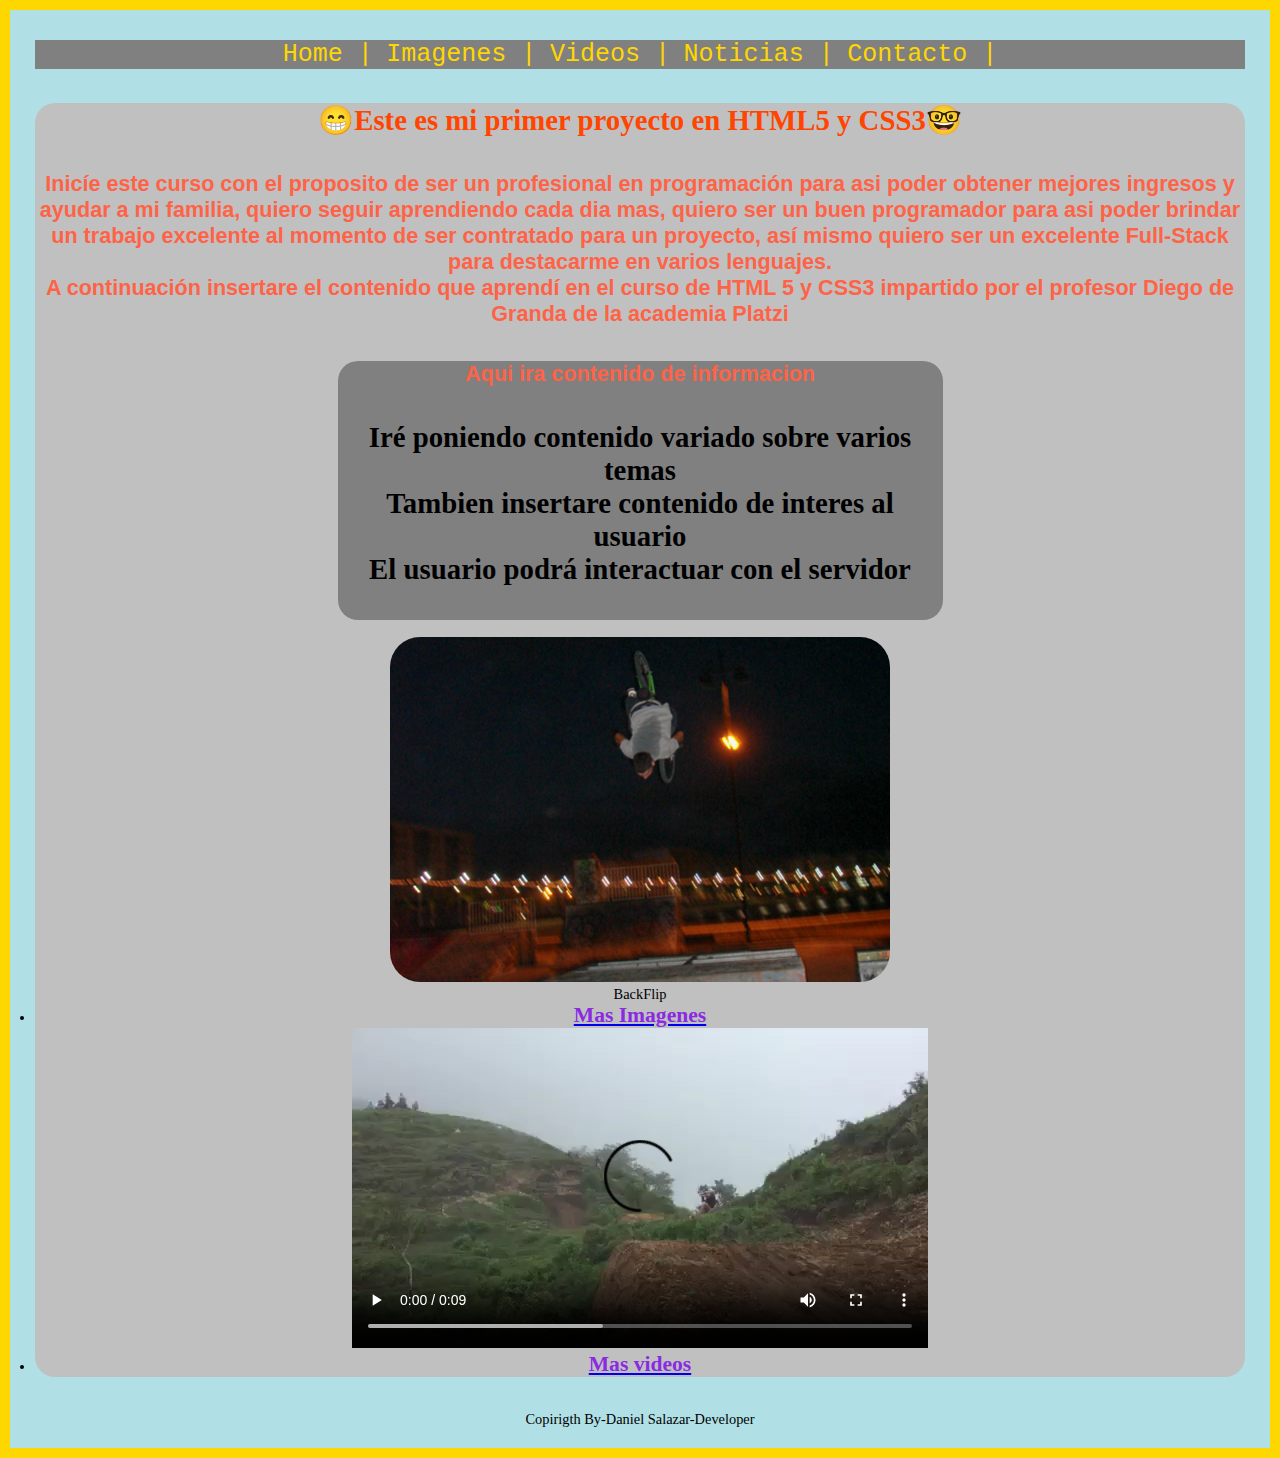
==== mi primer proyecto/index.html @ 4a90976c "agregue mis dos primeros proyectos" ====
<!DOCTYPE html>
<html lang="en">
<head>
    <meta charset="UTF-8">
    <meta http-equiv="X-UA-Compatible" content="IE=edge">
    <meta name="viewport" content="width=device-width, initial-scale=1.0">
    <title>Index</title>
    <link rel="stylesheet" href="./index.css">
</head>
<body>
    <header>
        <center><nav>
            <ul class="main-nav">
                <li class="main-nav__item"><a href="./index.html">Home</a></li>
                <li class="main-nav__item"><a href="./imagenes.html">Imagenes</a></li>
                <li class="main-nav__item"><a href="./videos.html">Videos</a></li>
                <li class="main-nav__item"><a href="./noticias.html">Noticias</a></li>
                <li class="main-nav__item"><a href="./contacto.html">Contacto</a></li>
            </ul></center>
        </nav>
    </header><br><br>
    <main>
        <center><h1>😁Este es mi primer proyecto en HTML5 y CSS3🤓</h1></center><br><br>
        <center><P><h3>Inicíe este curso con el proposito de ser un profesional en programación para asi poder obtener mejores ingresos
             y ayudar a mi familia, quiero seguir aprendiendo cada dia mas, quiero ser un buen programador para asi poder brindar un
              trabajo excelente al momento de ser contratado para un proyecto, así mismo quiero ser un excelente Full-Stack para destacarme en varios lenguajes.<br>A continuación insertare
               el contenido que aprendí en el curso de HTML 5 y CSS3 impartido por el profesor Diego de Granda de la academia Platzi</P></h3></center>
            <center><br><br>
        <section>
            <article>
            <ul><h3>Aqui ira contenido de informacion</h3></ul><br><br>
                <ol>
                    <h4>Iré poniendo contenido variado sobre varios temas</h4>
                    <h4>Tambien insertare contenido de interes al usuario</h4>
                    <h4>El usuario podrá interactuar con el servidor</h4><br><br>
                </ol> 
        </article> 
        </section><br>
        <figure>
        <img src="./imagenes/flip.jpg" alt="es un flip">
        <figcaption>BackFlip</figcaption>
        <li><a href="./imagenes.html"><h2>Mas Imagenes</h2></a></li>
        </figure>
        <video src="./videos/suicide.mp4" controls preload="auto"></video>
        <li><a href="./videos.html"> <h2>Mas videos</h2></a></li>
        </center>
    </main>
</body><br><br>
<center><footer>Copirigth By-Daniel Salazar-Developer</footer></center>
</html>
---- mi primer proyecto/index.css ----
* {
    box-sizing: border-box;
    padding: 0; 
    margin: 0;
}
html {
    font-size: 90%;
}
body {
    width: 100%;
    height: 100%;
    border: 10px solid gold;
    padding: 20px 25px;
}
body {
    background-color: powderblue;
}
main {
    min-width: 100vh;
    min-height: 100vh;
    border-radius: 20px;
    background-color: silver
}
section {
    width: 50%;
    min-height: 300%;
    margin: 0 auto;
    border-radius: 20px;
    background-color: grey
}
img {
    border-radius: 30px;
}
h1 {
    color: orangered;
    }
h2 {
    color: blueviolet
}
button {
    color: blueviolet;
}

h3 {
    color: tomato;
    font-size: 1.5rem;
    font-family: Verdana, Geneva, Tahoma, sans-serif;
}
h4 {
    font-size: 2rem;
}
.main-nav {
   margin-top: 10px; 
   list-style:  none;
   padding-left: 0;
   background-color: grey
}
.main-nav__item {
    display: inline-block;
}
.main-nav__item a {
    font-family: monospace;
    color: gold;
    padding: 5px;
    text-decoration: none;
    font-size: 25px;
}
.main-nav__item a:hover{
color: blue;
}
.main-nav__item a:active {
    color: white;
}
.main-nav__item a::after {
    content: " | ";
}
.btn-wsp {
    position: fixed;
    width: 55px;
    height: 55px;
    line-height: 55px;
    bottom: 30px;
    right: 30px;
    background: #0df053;
    color: #fff;
    border-radius: 50px;
    text-align: center;
    font-size: 30px;
    box-shadow: 0px 1px 10px rgba(0,0,0,0.3);
    z-index: 100;
}
.btn-wsp:hover{
    text-decoration: none;
    color: #0df053;
    background: white;
}
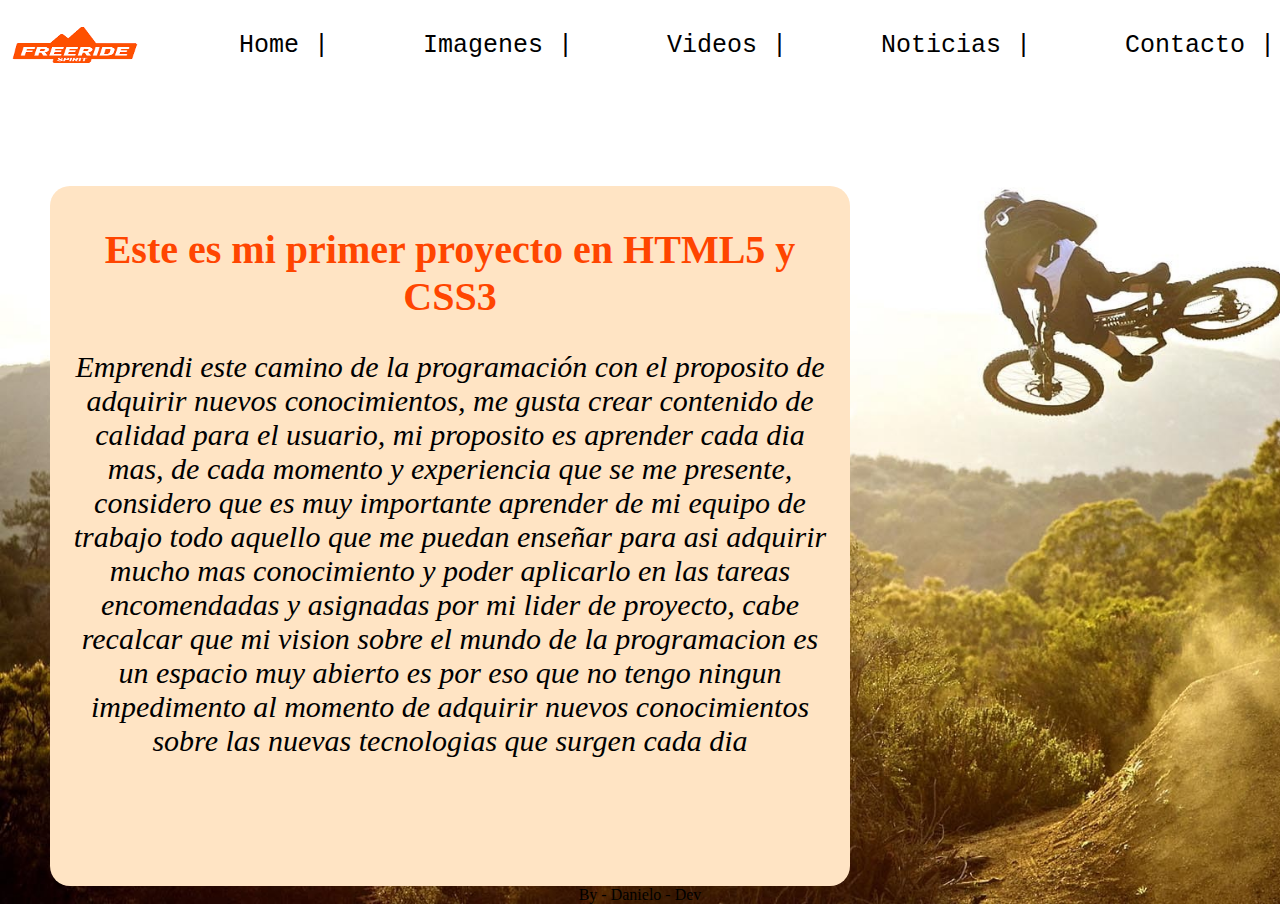
==== commit 572d26df: "modifique el index" ====
--- a/mi primer proyecto/index.html
+++ b/mi primer proyecto/index.html
@@ -9,42 +9,28 @@
 </head>
 <body>
     <header>
-        <center><nav>
+        <nav>
             <ul class="main-nav">
+                <img src="./imagenes/logofreeride.png" alt="">
                 <li class="main-nav__item"><a href="./index.html">Home</a></li>
                 <li class="main-nav__item"><a href="./imagenes.html">Imagenes</a></li>
                 <li class="main-nav__item"><a href="./videos.html">Videos</a></li>
                 <li class="main-nav__item"><a href="./noticias.html">Noticias</a></li>
                 <li class="main-nav__item"><a href="./contacto.html">Contacto</a></li>
-            </ul></center>
+            </ul>
         </nav>
     </header><br><br>
-    <main>
-        <center><h1>😁Este es mi primer proyecto en HTML5 y CSS3🤓</h1></center><br><br>
-        <center><P><h3>Inicíe este curso con el proposito de ser un profesional en programación para asi poder obtener mejores ingresos
-             y ayudar a mi familia, quiero seguir aprendiendo cada dia mas, quiero ser un buen programador para asi poder brindar un
-              trabajo excelente al momento de ser contratado para un proyecto, así mismo quiero ser un excelente Full-Stack para destacarme en varios lenguajes.<br>A continuación insertare
-               el contenido que aprendí en el curso de HTML 5 y CSS3 impartido por el profesor Diego de Granda de la academia Platzi</P></h3></center>
-            <center><br><br>
-        <section>
-            <article>
-            <ul><h3>Aqui ira contenido de informacion</h3></ul><br><br>
-                <ol>
-                    <h4>Iré poniendo contenido variado sobre varios temas</h4>
-                    <h4>Tambien insertare contenido de interes al usuario</h4>
-                    <h4>El usuario podrá interactuar con el servidor</h4><br><br>
-                </ol> 
-        </article> 
-        </section><br>
-        <figure>
-        <img src="./imagenes/flip.jpg" alt="es un flip">
-        <figcaption>BackFlip</figcaption>
-        <li><a href="./imagenes.html"><h2>Mas Imagenes</h2></a></li>
-        </figure>
-        <video src="./videos/suicide.mp4" controls preload="auto"></video>
-        <li><a href="./videos.html"> <h2>Mas videos</h2></a></li>
-        </center>
+    <main class="main-container">
+        <section class="section">
+        <h1>Este es mi primer proyecto en HTML5 y CSS3</h1>
+        <P>Emprendi este camino de la programación con el proposito de adquirir nuevos conocimientos, me gusta crear contenido de calidad para el usuario,
+            mi proposito es aprender cada dia mas, de cada momento y experiencia que se me presente, considero que es muy importante
+            aprender de mi equipo de trabajo todo aquello que me puedan enseñar para asi adquirir mucho mas conocimiento y poder aplicarlo
+            en las tareas encomendadas y asignadas por mi lider de proyecto, cabe recalcar que mi vision sobre el mundo de la programacion 
+            es un espacio muy abierto es por eso que no tengo ningun impedimento al momento de adquirir nuevos conocimientos sobre las nuevas 
+            tecnologias que surgen cada dia</P>
+        </section>
     </main>
-</body><br><br>
-<center><footer>Copirigth By-Daniel Salazar-Developer</footer></center>
+</body>
+    <footer>By - Danielo - Dev</footer>
 </html>--- a/mi primer proyecto/index.css
+++ b/mi primer proyecto/index.css
@@ -3,94 +3,86 @@
     padding: 0; 
     margin: 0;
 }
-html {
-    font-size: 90%;
-}
+
 body {
-    width: 100%;
-    height: 100%;
-    border: 10px solid gold;
-    padding: 20px 25px;
-}
-body {
-    background-color: powderblue;
-}
-main {
-    min-width: 100vh;
-    min-height: 100vh;
-    border-radius: 20px;
-    background-color: silver
-}
-section {
-    width: 50%;
-    min-height: 300%;
-    margin: 0 auto;
-    border-radius: 20px;
-    background-color: grey
-}
-img {
-    border-radius: 30px;
-}
-h1 {
-    color: orangered;
-    }
-h2 {
-    color: blueviolet
-}
-button {
-    color: blueviolet;
+    background-image: url("./imagenes/backgroundbody.jpg");
+    background-repeat: no-repeat;
+    background-size:cover;
 }
 
-h3 {
-    color: tomato;
-    font-size: 1.5rem;
-    font-family: Verdana, Geneva, Tahoma, sans-serif;
+.main-nav {
+    display: flex;
+    justify-content: space-between;
+    align-items: center;
+    height: 70px;
+    border-radius: 10px;
+    margin-top: 10px; 
+    list-style:  none;
+    padding-left: 0;
+    background-color: transparent;
+ }
+
+ .main-nav img {
+    width: 150px;
+    height: 80px;
+    border-radius: 20px;
+ }
+
+ .main-nav__item {
+     display: inline-block;
+ }
+ 
+ .main-nav__item a {
+     font-family: monospace;
+     color: black;
+     padding: 5px;
+     text-decoration: none;
+     font-size: 25px;
+ }
+ 
+ .main-nav__item a:hover{
+ color: blue;
+ }
+ 
+ .main-nav__item a:active {
+     color: white;
+ }
+ 
+ .main-nav__item a::after {
+     content: " | ";
+ }
+
+.main-container {
+    display: flex;
+    justify-content: left;
+    margin-left: 50px;
+    margin-top: 50px;
 }
-h4 {
-    font-size: 2rem;
+
+.section {
+    background-color: bisque;
+    width: 800px;
+    height: 700px;
+    border-radius: 20px;
+    padding: 20px;
+    margin-top: 20px;
 }
-.main-nav {
-   margin-top: 10px; 
-   list-style:  none;
-   padding-left: 0;
-   background-color: grey
+
+h1 {
+    font-size: 40px;
+    color: orangered;
+    margin-top: 20px;
+    text-align: center;
+    }  
+    
+.section p {
+    font-size: 30px;
+    font-family: Cambria, Cochin, Georgia, Times, 'Times New Roman', serif;
+    font-style: oblique;
+    text-align: center;
+    margin-top: 30px;
 }
-.main-nav__item {
-    display: inline-block;
-}
-.main-nav__item a {
-    font-family: monospace;
-    color: gold;
-    padding: 5px;
-    text-decoration: none;
-    font-size: 25px;
-}
-.main-nav__item a:hover{
-color: blue;
-}
-.main-nav__item a:active {
-    color: white;
-}
-.main-nav__item a::after {
-    content: " | ";
-}
-.btn-wsp {
-    position: fixed;
-    width: 55px;
-    height: 55px;
-    line-height: 55px;
-    bottom: 30px;
-    right: 30px;
-    background: #0df053;
-    color: #fff;
-    border-radius: 50px;
+
+footer {
     text-align: center;
-    font-size: 30px;
-    box-shadow: 0px 1px 10px rgba(0,0,0,0.3);
-    z-index: 100;
-}
-.btn-wsp:hover{
-    text-decoration: none;
-    color: #0df053;
-    background: white;
 }